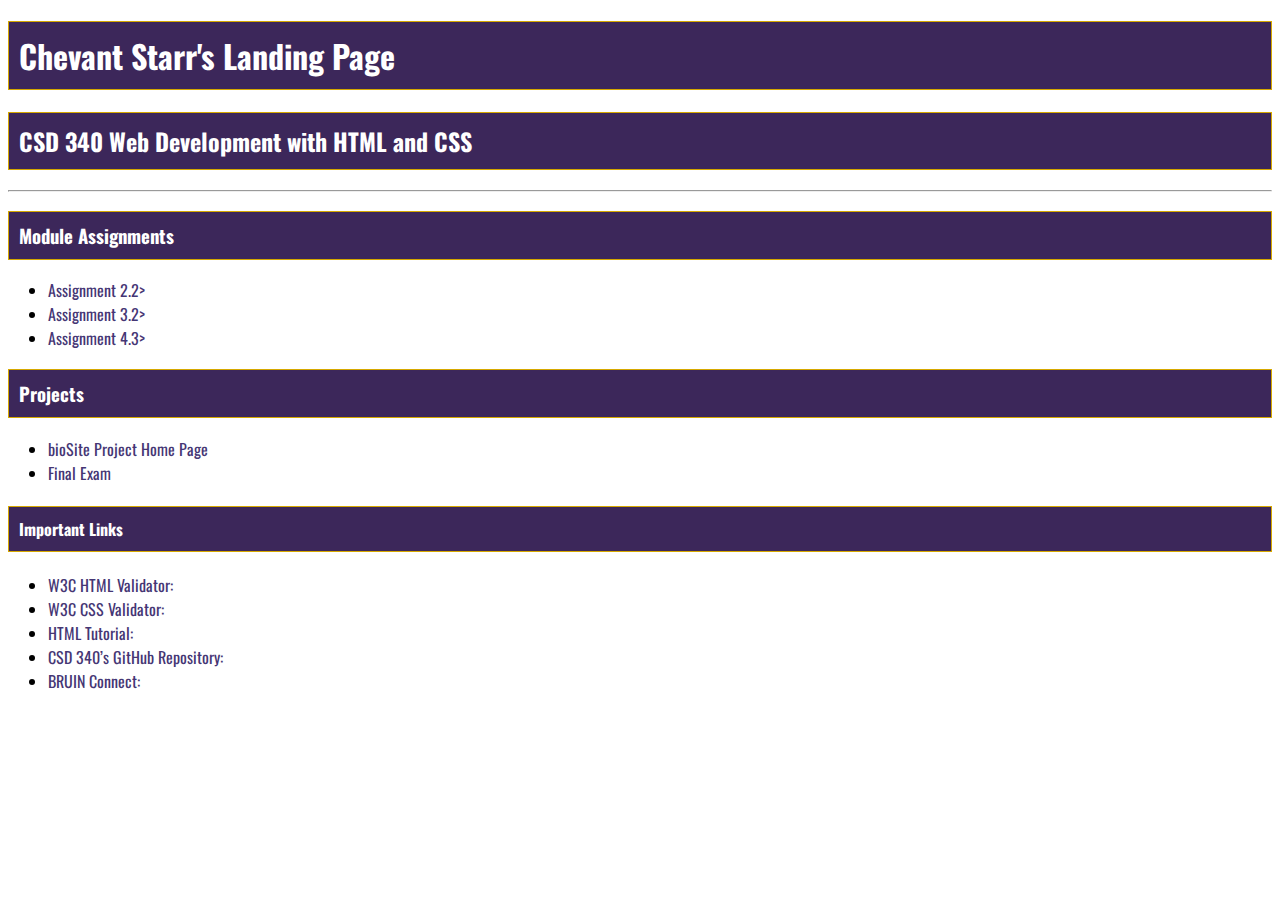
==== index.html @ 23ee8a14 "fixed links" ====
<!DOCTYPE html>
<html lang="en">
<head>
    <!--You will need to create a Google font kit for weights 300, 400, 500, and 700.  Also, do not forget to add a link for the Google fonts in the index.html page-->
    <link rel="preconnect" href="https://fonts.gstatic.com">
<link href="https://fonts.googleapis.com/css2?family=Oswald:wght@300;400;500;700&display=swap" rel="stylesheet">
    <!--add a link to <yourLastName_EX2>.css-->
    <link href="site.css" type="text/css" rel="stylesheet"/>
    <title>Chevant Starr’s CSD 340 Landing Page</title>
</head>
<body>
    <!-- add a <div> and give it a CSS ID of “container” -->
    <div id=”container”>
    <h1>Chevant Starr's Landing Page</h1>
    <!--Add an h2 tag and give it a text value of “CSD 340 Web Development with HTML and CSS”-->
    <h2>CSD 340 Web Development with HTML and CSS</h2>
   <!--Add an HTML horizontal line-->
    <hr />
    <!--Add an h3 tag and give it a text value of “Module Assignments”-->
        <h3>Module Assignments</h3>
    <!--Underneath the h3 tag add an unordered list with list items for assignments 2.2, 3.2, and 4.3-->
    <ul>
        <li><a href="/module-2/starr_EX1.html">Assignment 2.2></a></li>
        <li><a href=”/module-3/starr_EX2.html”>Assignment 3.2></a></li>
        <li><a href=”/module-4/starr_EX3.html”>Assignment 4.3></a></li>
    </ul>
    <!--Add an h3 tag and give it a text value of “Projects-->
    <h3>Projects</h3>
<ul>
    <li><a href=”#”>bioSite Project Home Page</a></li>
    <li><a href=”#”>Final Exam</a></li>
</ul>
    <!--Add an h4 tag and give it a text value of “Important Links”-->
    <h4>Important Links</h4>
    <!--Underneath the important links h4 tag add an unordered list with list items for-->
    <ul>
        <li><a href=”https://validator.w3.org/”>W3C HTML Validator:</a></li>
        <li><a href=”http://jigsaw.w3.org/css-validator/”>W3C CSS Validator:</a></li>
        <li><a href=”https://www.w3schools.com/html/”>HTML Tutorial:</a></li>
        <li><a href=”https://github.com/buwebdev/csd-340”>CSD 340’s GitHub Repository:</a></li>
        <li><a href=”https://bruinconnect.bellevue.edu/”>BRUIN Connect:</a></li>
    
    </ul>
</div>
</body>
</html>
---- site.css ----
/*Set the bodies font-family to Oswald, Verdana, Arial, sans-serif*/
body {
    font-family: 'Oswald', Verdana, Arial, sans-serif ;
}

/*#container 
Set the top margin to 50px
Set the left margin to 100px
Set the right margin to 100px*/
#container{margin-top: 50px;
    margin-left: 100px;
    margin-right: 100px;

}

/*Set the h1, h2, h3, and h4 tags to a background color of 3c275a, a font color of #fff, a border of 1px solid and #D6A800, and padding of 10px*/
h1, h2, h3, h4{
    background-color: #3c275a;
    color: #fff ;
    border: 1px solid #D6A800;
    padding: 10px;
}

/*Set the anchor tag to a color of 453674 and a text decoration of none*/
a:link{
    color:#453674;
    text-decoration: none;

}

/*Set the anchor hover to a background color of D6A800 and a font color of 4F3674*/
a:hover {
    background-color: #D6A800 ;
    color: #4f3674;
    
}

/*Set the anchor visited to a font color of 3c275a*/
a:visited {
    color: #3c275a;
  }
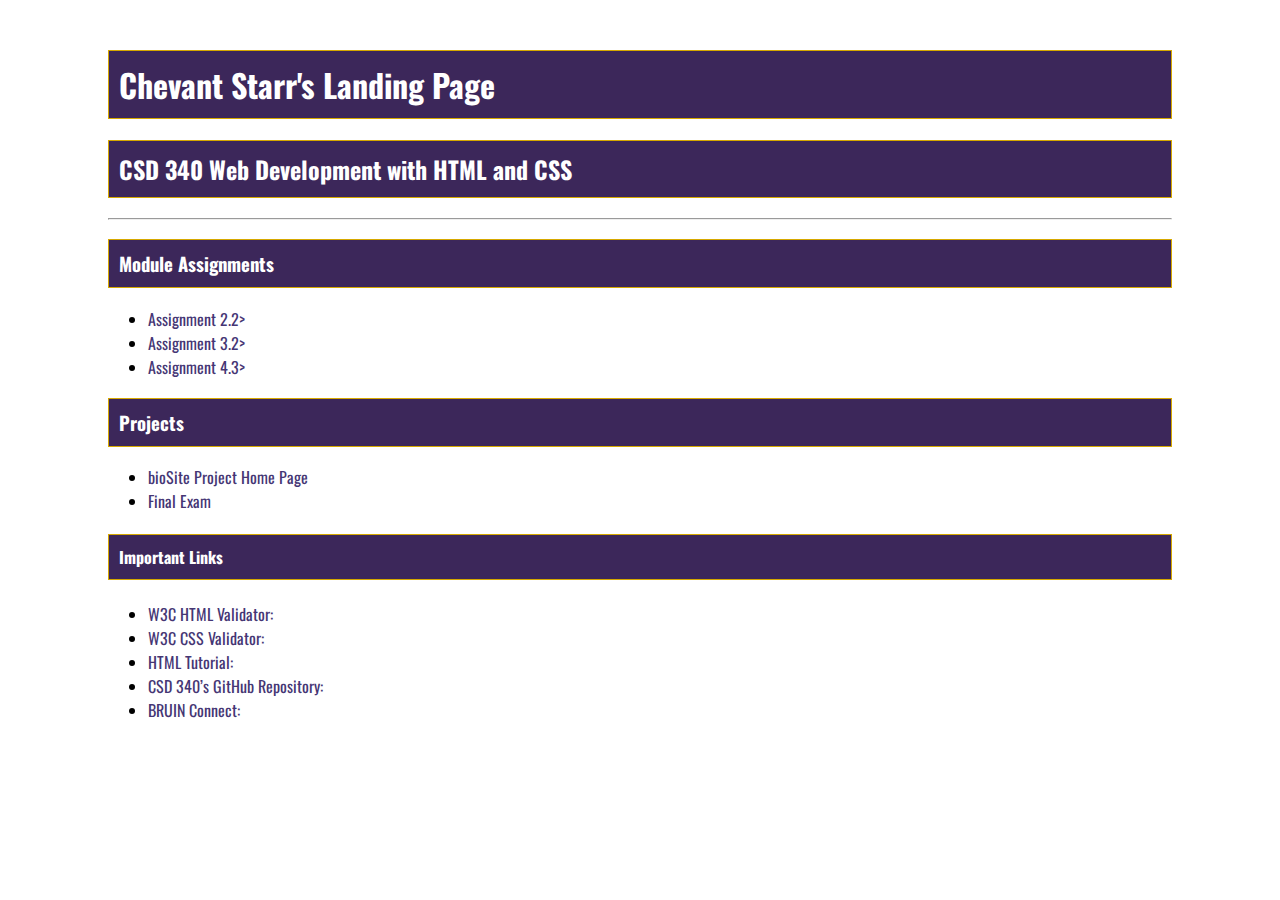
==== commit 5e6a8938: "fix 2" ====
--- a/index.html
+++ b/index.html
@@ -10,7 +10,7 @@
 </head>
 <body>
     <!-- add a <div> and give it a CSS ID of “container” -->
-    <div id=”container”>
+    <div id="container">
     <h1>Chevant Starr's Landing Page</h1>
     <!--Add an h2 tag and give it a text value of “CSD 340 Web Development with HTML and CSS”-->
     <h2>CSD 340 Web Development with HTML and CSS</h2>
@@ -20,25 +20,25 @@
         <h3>Module Assignments</h3>
     <!--Underneath the h3 tag add an unordered list with list items for assignments 2.2, 3.2, and 4.3-->
     <ul>
-        <li><a href="/module-2/starr_EX1.html">Assignment 2.2></a></li>
-        <li><a href=”/module-3/starr_EX2.html”>Assignment 3.2></a></li>
-        <li><a href=”/module-4/starr_EX3.html”>Assignment 4.3></a></li>
+        <li><a href="module-2/starr_EX1.html">Assignment 2.2></a></li>
+        <li><a href="module-3/starr_EX2.html">Assignment 3.2></a></li>
+        <li><a href="module-4/starr_EX3.html">Assignment 4.3></a></li>
     </ul>
     <!--Add an h3 tag and give it a text value of “Projects-->
     <h3>Projects</h3>
 <ul>
-    <li><a href=”#”>bioSite Project Home Page</a></li>
-    <li><a href=”#”>Final Exam</a></li>
+    <li><a href="#">bioSite Project Home Page</a></li>
+    <li><a href="#">Final Exam</a></li>
 </ul>
     <!--Add an h4 tag and give it a text value of “Important Links”-->
     <h4>Important Links</h4>
     <!--Underneath the important links h4 tag add an unordered list with list items for-->
     <ul>
-        <li><a href=”https://validator.w3.org/”>W3C HTML Validator:</a></li>
-        <li><a href=”http://jigsaw.w3.org/css-validator/”>W3C CSS Validator:</a></li>
-        <li><a href=”https://www.w3schools.com/html/”>HTML Tutorial:</a></li>
-        <li><a href=”https://github.com/buwebdev/csd-340”>CSD 340’s GitHub Repository:</a></li>
-        <li><a href=”https://bruinconnect.bellevue.edu/”>BRUIN Connect:</a></li>
+        <li><a href="https://validator.w3.org/">W3C HTML Validator:</a></li>
+        <li><a href="http://jigsaw.w3.org/css-validator/">W3C CSS Validator:</a></li>
+        <li><a href="https://www.w3schools.com/html/">HTML Tutorial:</a></li>
+        <li><a href="https://github.com/buwebdev/csd-340">CSD 340’s GitHub Repository:</a></li>
+        <li><a href="https://bruinconnect.bellevue.edu/">BRUIN Connect:</a></li>
     
     </ul>
 </div>
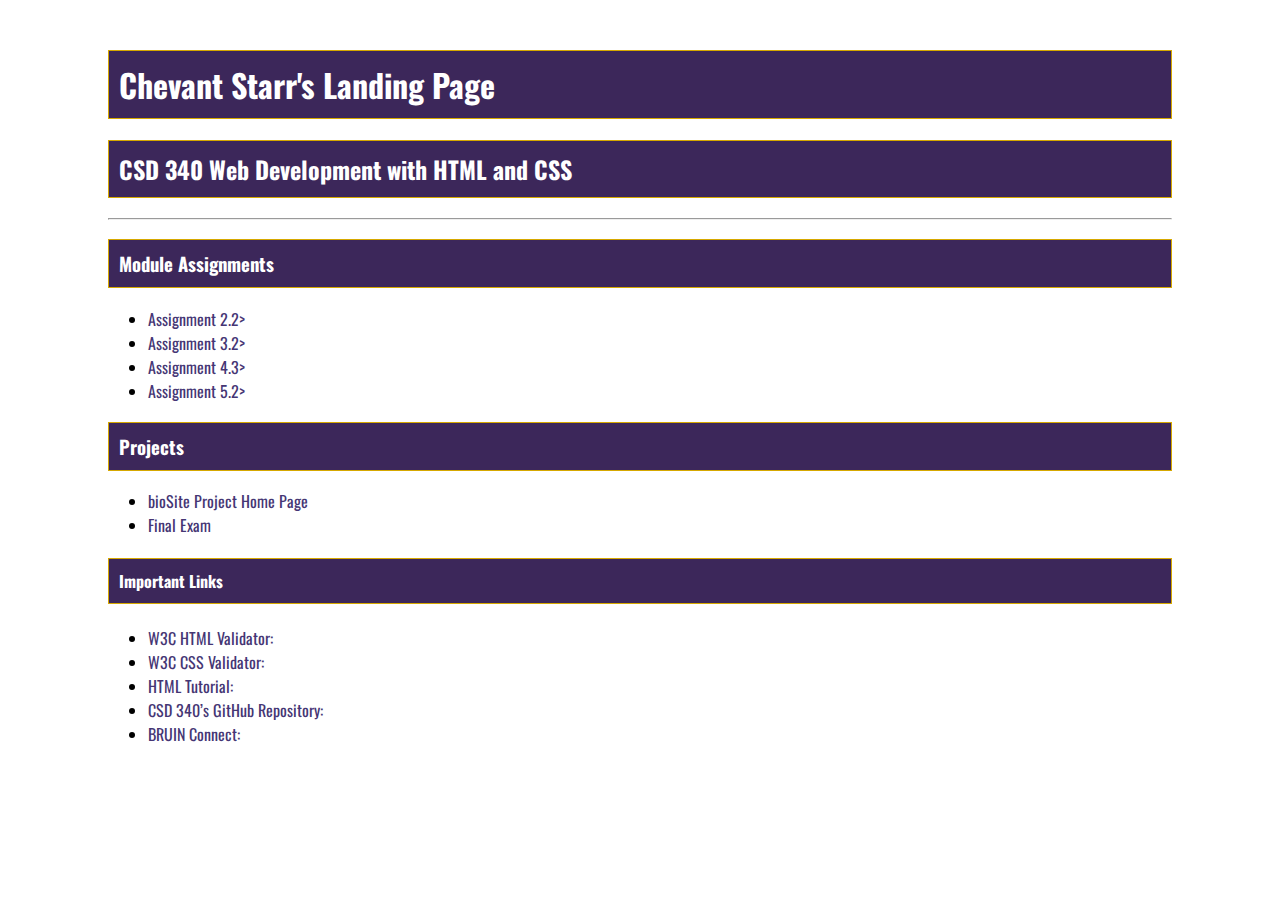
==== commit 880271d1: "assignment_5.2" ====
--- a/index.html
+++ b/index.html
@@ -23,6 +23,7 @@
         <li><a href="module-2/starr_EX1.html">Assignment 2.2></a></li>
         <li><a href="module-3/starr_EX2.html">Assignment 3.2></a></li>
         <li><a href="module-4/starr_EX3.html">Assignment 4.3></a></li>
+        <li><a href="module-5/starr_EX4.html">Assignment 5.2></a></li>
     </ul>
     <!--Add an h3 tag and give it a text value of “Projects-->
     <h3>Projects</h3>
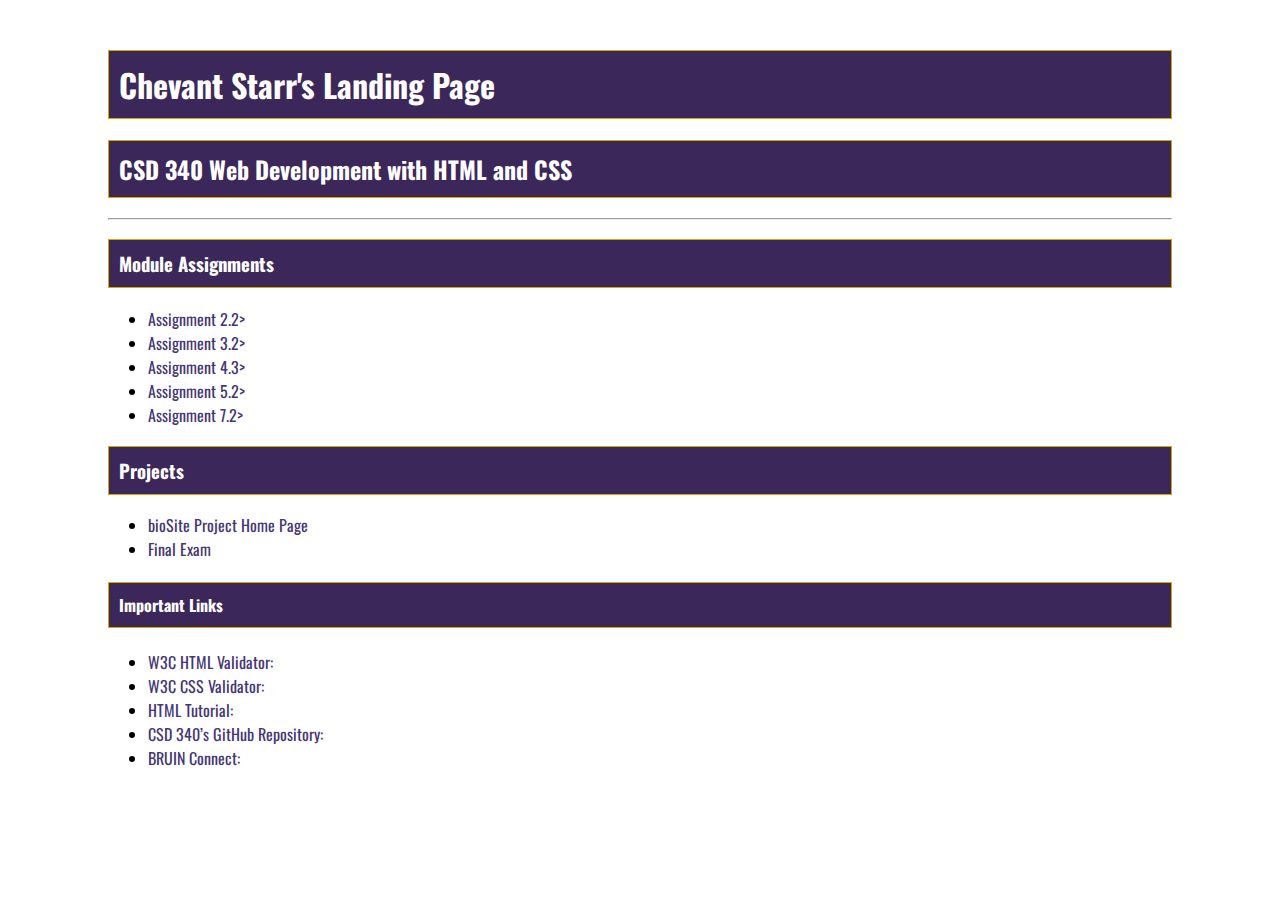
==== commit f383c3b7: "Module-7 complete" ====
--- a/index.html
+++ b/index.html
@@ -24,6 +24,7 @@
         <li><a href="module-3/starr_EX2.html">Assignment 3.2></a></li>
         <li><a href="module-4/starr_EX3.html">Assignment 4.3></a></li>
         <li><a href="module-5/starr_EX4.html">Assignment 5.2></a></li>
+        <li><a href="module-7/starr_EX5.html">Assignment 7.2></a></li>
     </ul>
     <!--Add an h3 tag and give it a text value of “Projects-->
     <h3>Projects</h3>
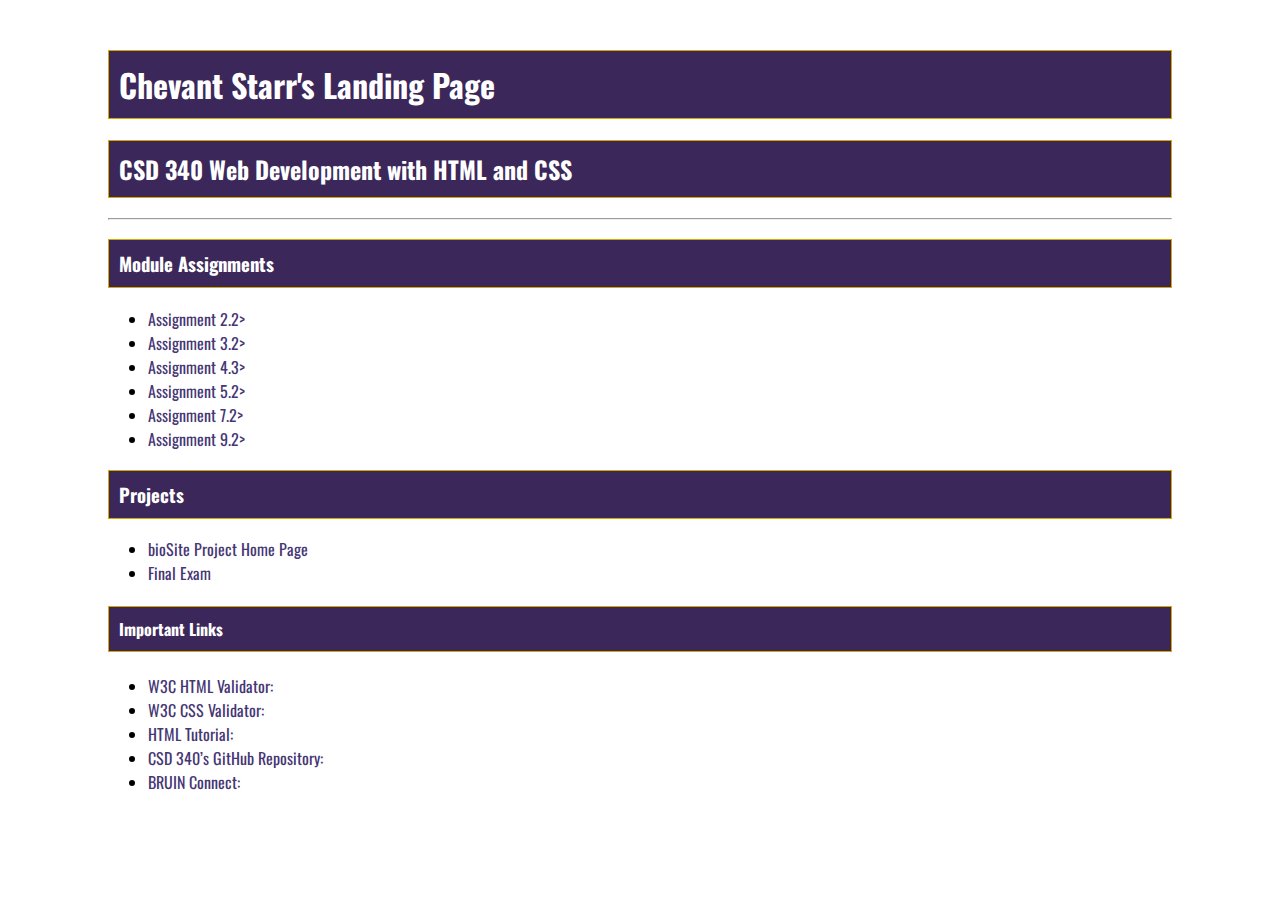
==== commit aa8e24f4: "module_9.2" ====
--- a/index.html
+++ b/index.html
@@ -25,11 +25,12 @@
         <li><a href="module-4/starr_EX3.html">Assignment 4.3></a></li>
         <li><a href="module-5/starr_EX4.html">Assignment 5.2></a></li>
         <li><a href="module-7/starr_EX5.html">Assignment 7.2></a></li>
+        <li><a href="module-9/starr_EX6.html">Assignment 9.2></a></li>
     </ul>
     <!--Add an h3 tag and give it a text value of “Projects-->
     <h3>Projects</h3>
 <ul>
-    <li><a href="#">bioSite Project Home Page</a></li>
+    <li><a href="../bioSite/index.html">bioSite Project Home Page</a></li>
     <li><a href="#">Final Exam</a></li>
 </ul>
     <!--Add an h4 tag and give it a text value of “Important Links”-->
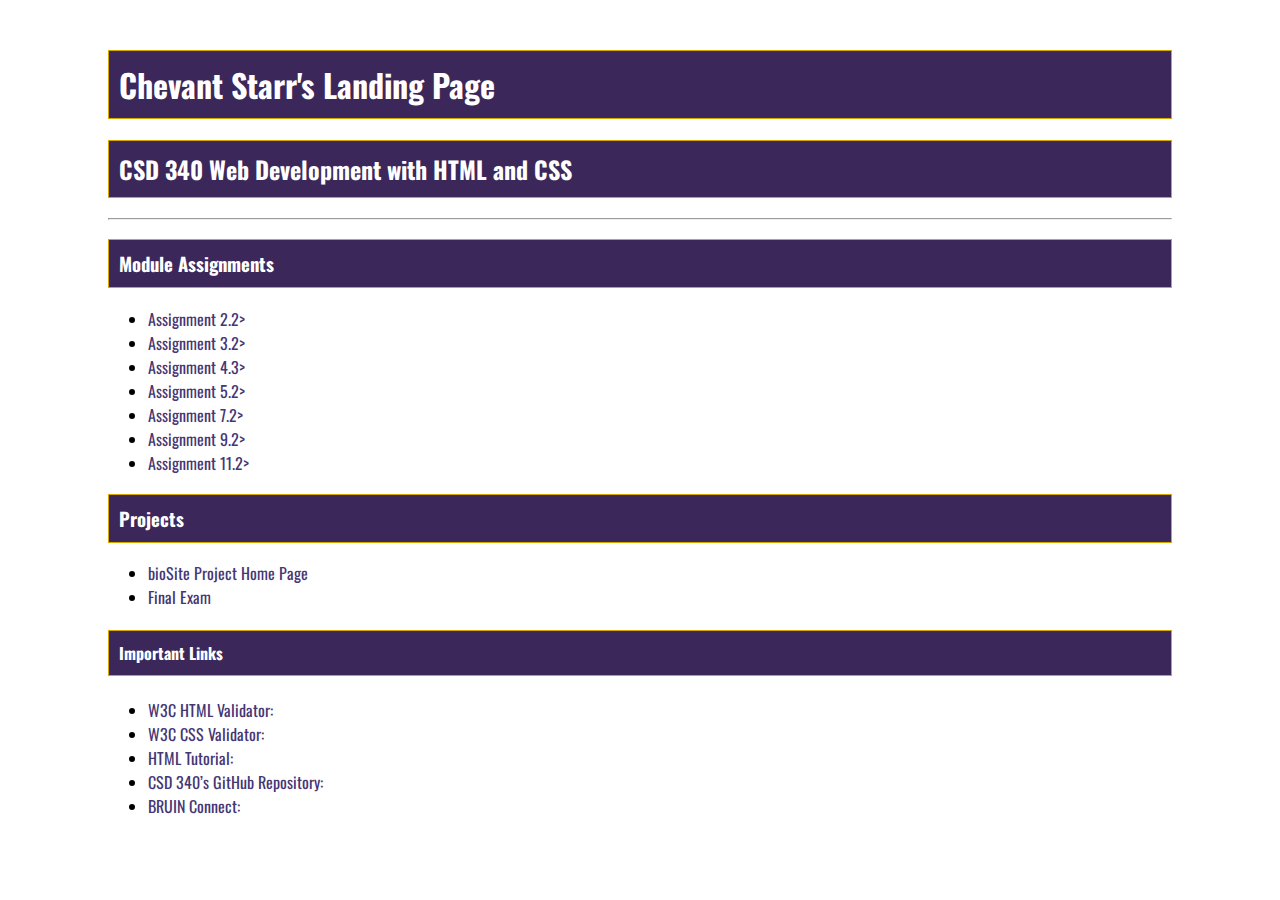
==== commit 85e09f85: "updates to assignment-11.2" ====
--- a/index.html
+++ b/index.html
@@ -26,6 +26,7 @@
         <li><a href="module-5/starr_EX4.html">Assignment 5.2></a></li>
         <li><a href="module-7/starr_EX5.html">Assignment 7.2></a></li>
         <li><a href="module-9/starr_EX6.html">Assignment 9.2></a></li>
+        <li><a href="module-11/assignment-11.2.html">Assignment 11.2></a></li>
     </ul>
     <!--Add an h3 tag and give it a text value of “Projects-->
     <h3>Projects</h3>
